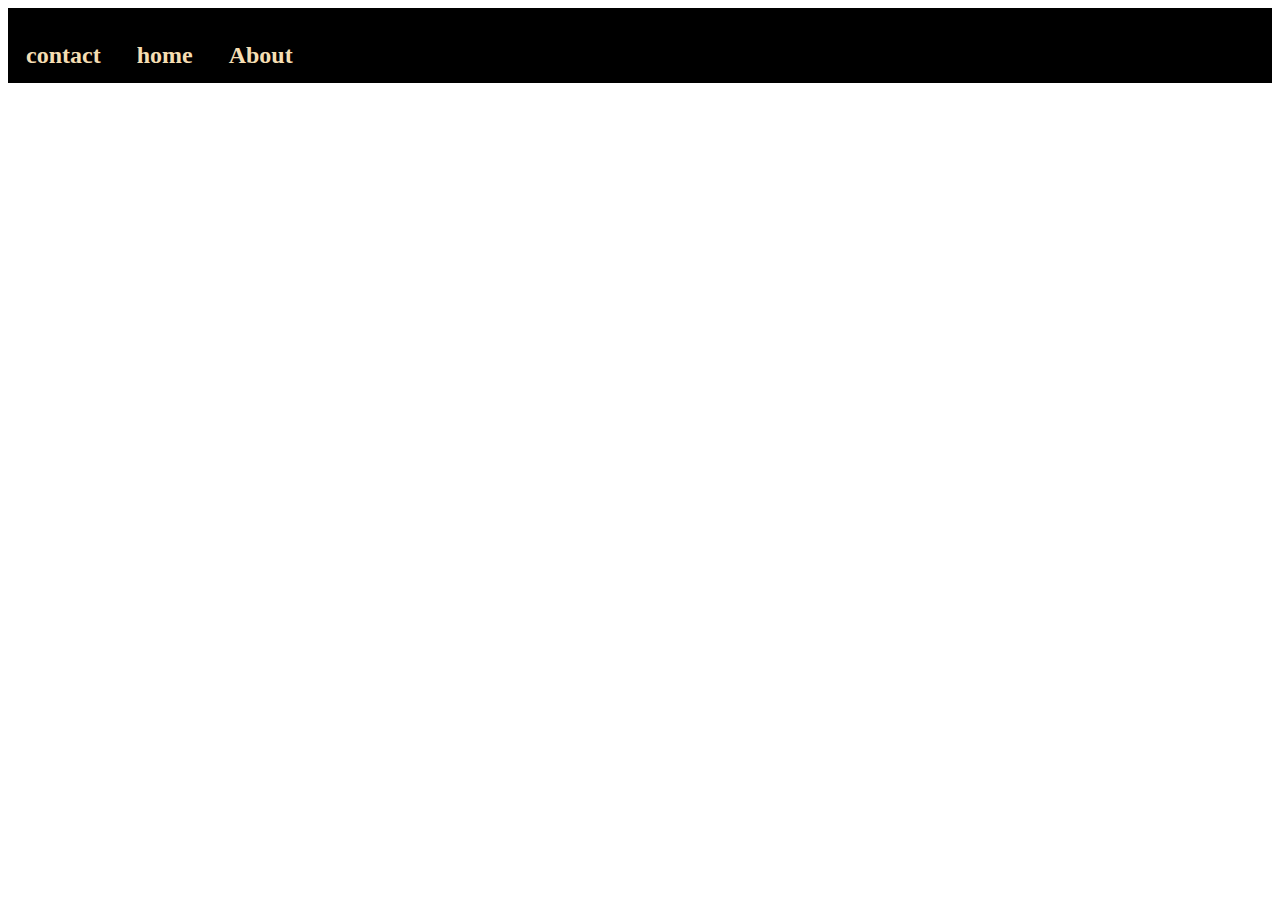
==== about.html @ ffc6f05b "f" ====
<!DOCTYPE html>
<html lang="en">
<head>
    <meta charset="UTF-8">
    <meta http-equiv="X-UA-Compatible" content="IE=edge">
    <meta name="viewport" content="width=device-width, initial-scale=1.0">
    <title>Document</title>
    <link rel="stylesheet" href="style.css">
</head>
<body>
    <style>ul{
    background-color:black;
}

    a:hover{
        color: antiquewhite;
    }
    li{
        display: inline-block;
    }
</style>

<nav>
    <ul>
        <h2><li><a href="contact.html">contact</a></li><h2>
          <h2><li><a href="home.html">home</a></li><h2>
          <h2><li><a href="#">About</a></li><h2>
    </ul>
</nav>    
</body>
</html>
---- style.css ----
form{
    margin-left: 35%;
    margin-right: 35%;

}
/* Navigation bar */
h1{
    text-align: center;
}
ul{
    list-style-type: none;
    margin: 0px;
    padding: 0px;
    overflow: auto;
    background-color: rgb(20, 41, 41);
}
li {
    float: left;
}
li a {
    display:block;
    color: wheat;
    text-align: center;
    padding: 14px 18px;
    text-decoration:none ;
}
body {
    background-image: url("https://picsum.photos/1920");
}
img {
    border-radius: 10px;
}
h3 {
    text-align:center;
}
h2 {
    *text-align: center;
}
img {
    border-radius: 5px;
}
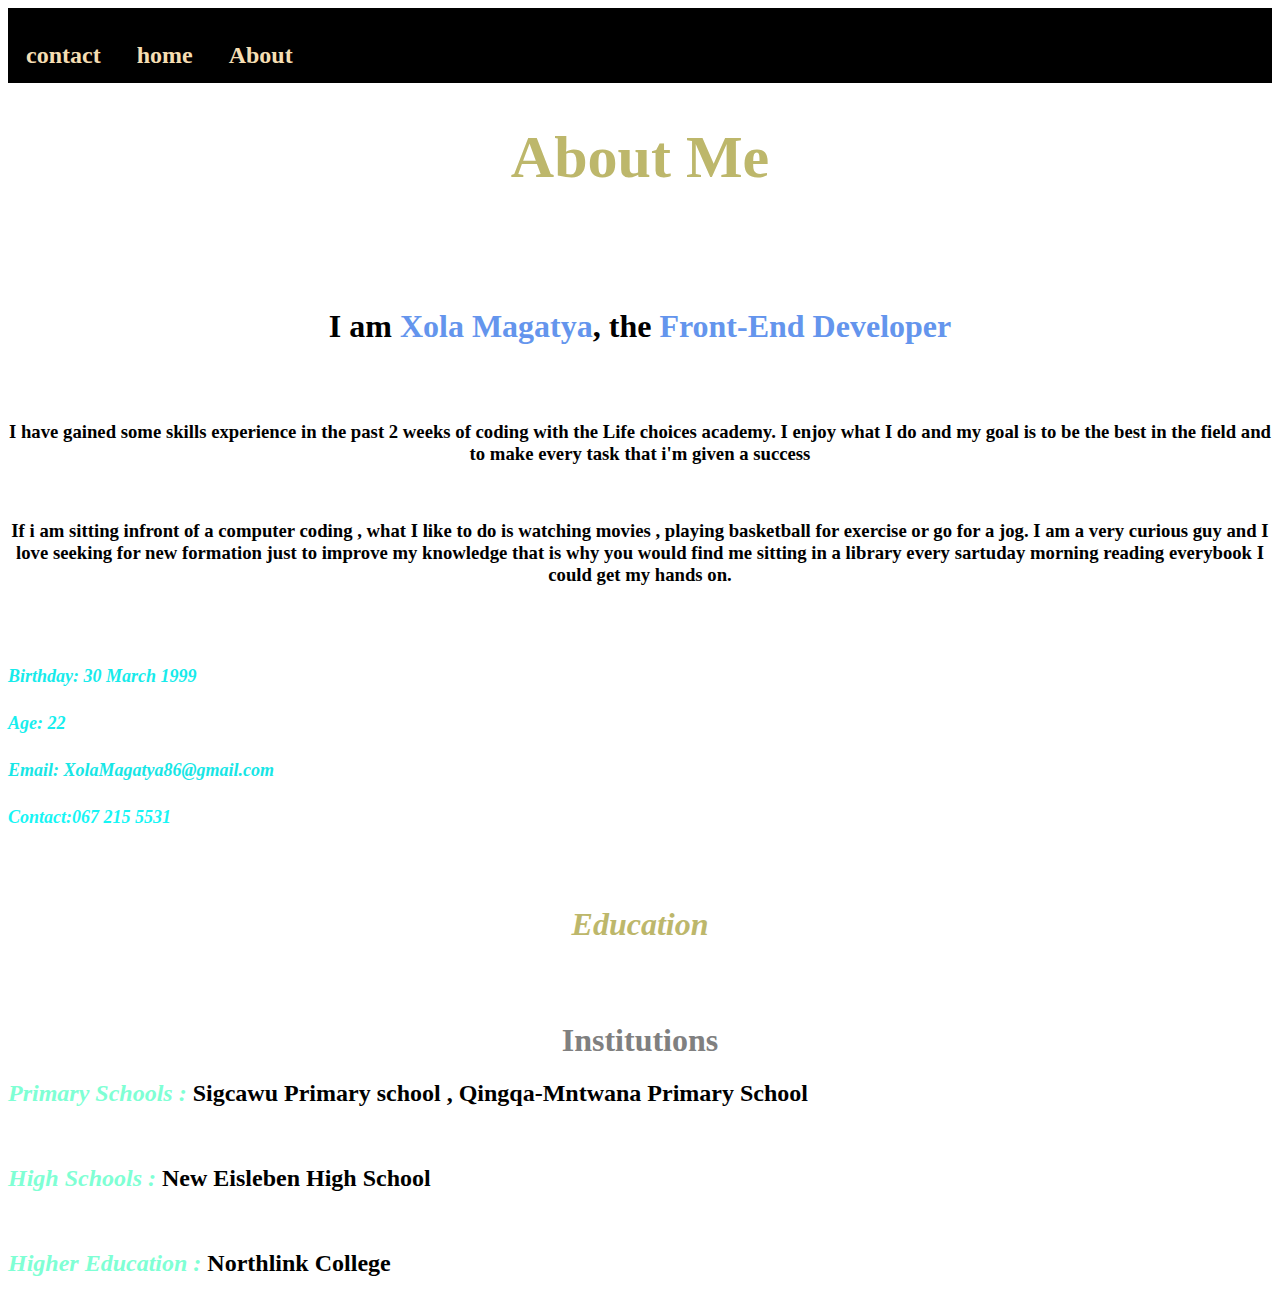
==== commit 8ab2f67a: "second commit" ====
--- a/about.html
+++ b/about.html
@@ -6,11 +6,12 @@
     <meta name="viewport" content="width=device-width, initial-scale=1.0">
     <title>Document</title>
     <link rel="stylesheet" href="style.css">
+    <link rel="stylesheet" href="https://cdnjs.cloudflare.com/ajax/libs/font-awesome/4.7.0/css/font-awesome.min.css">
 </head>
 <body>
     <style>ul{
     background-color:black;
-}
+
 
     a:hover{
         color: antiquewhite;
@@ -26,6 +27,20 @@
           <h2><li><a href="home.html">home</a></li><h2>
           <h2><li><a href="#">About</a></li><h2>
     </ul>
-</nav>    
+</nav> 
+<h1 style="font-size: 60px;color:darkkhaki">About Me</h1><br><br><br>
+<h1><strong>I am <span style="color: cornflowerblue;font-weight: bolder;">Xola Magatya</span>, the <span style="color: cornflowerblue;font-weight: bolder;">Front-End Developer</h1><br><br>
+<p><h3>I have gained some skills experience in the past 2 weeks of coding with the Life choices academy. I enjoy what I do and my goal is to be the best in the field and to make every task that i'm given a success</h3></p><br>
+<p2><h3>If i am sitting infront of a computer coding , what I like to do is watching movies , playing basketball for exercise or go for a jog. I am a very curious guy and I love seeking for new formation just to improve my knowledge that is why you would find me sitting in a library every sartuday morning reading everybook I could get my hands on.</h3></p2><br><br>
+<p3><h2><span style="font-size: large;color: rgb(23, 235, 235);font-style: italic;">Birthday: 30 March 1999</span></h2>
+<h2><span style="font-style: italic;font-size: large;color: rgb(23, 238, 238);vertical-align: middle;">Age: 22</span></h2></p3>
+<p5><h2><span style="font-style: italic;font-size: large;color: rgb(23, 230, 230);">Email: XolaMagatya86@gmail.com</span></h2></p5>
+<p6><h2><span style="font-style: italic;font-size: large;color: rgb(23, 245, 245);">Contact:067 215 5531</span></h2></p6><br><br>
+<h1 style="vertical-align: middle;font-weight: bolder;font-style: italic;color: darkkhaki;">Education</h1><br><br>
+<p><h1 style="box-shadow: grey;color: grey;font-weight: bolder;">Institutions</h1></p>
+<p1><h2><span style="color: aquamarine;font-style: oblique;font-stretch: wider;">Primary Schools :</span> Sigcawu Primary school , Qingqa-Mntwana Primary School</h2></p1><br>
+<p2><h2><span style="color: aquamarine;font-style: oblique;font-stretch: wider;">High Schools :</span> New Eisleben High School</h2></p2><br>
+<p3><h2><span style="color: aquamarine;font-style:oblique ;font-stretch: wider;">Higher Education :</span> Northlink College</h2></p3>
+
 </body>
 </html>--- a/style.css
+++ b/style.css
@@ -38,4 +38,10 @@
 }
 img {
     border-radius: 5px;
-}+}
+img {
+    border: ;
+}
+img {clip-path: circle(100%);border-radius: 50%;background-origin: border-box;
+
+}
